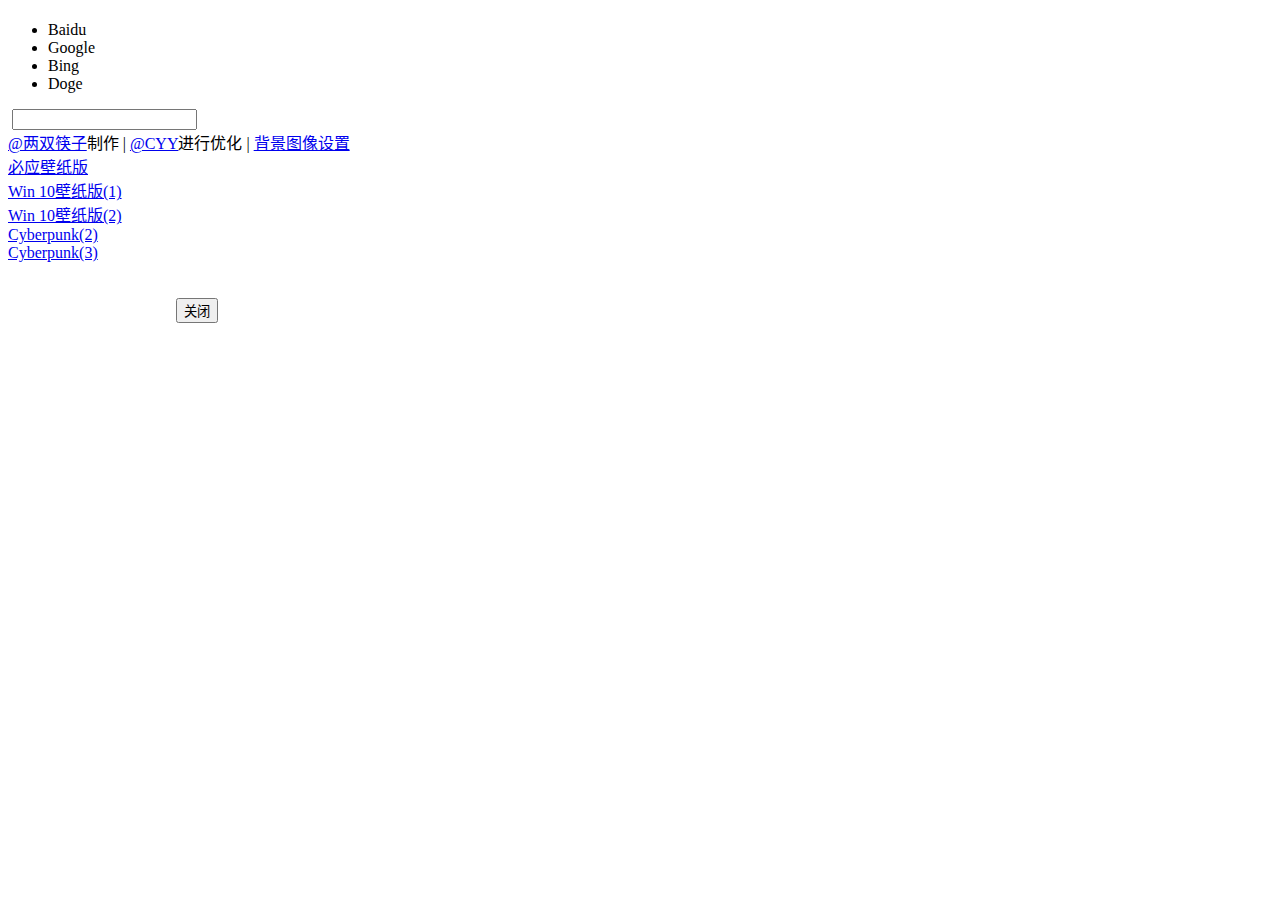
==== cyberpunk-1.html @ d558c47f "Update cyberpunk-1.html" ====
<!DOCTYPE html>
<html lang="zh-cn">
<head>
    <meta charset="UTF-8">
    <title>简 · 搜索</title>
    <link rel="icon" href="./img/index-icon.png" type="image/x-icon" />
    <meta name="viewport" content="width=device-width, initial-scale=1.0">
    <link rel="stylesheet" type="text/css" href="./css/style-cyberpunk-1.css">
    <meta name="viewport" content="width=device-width,initial-scale=1.0">
    <meta name="viewport" content="width=device-width, initial-scale=1.0, maximum-scale=1.0, minimum-scale=1.0, user-scalable=no">
    <!-- 百度统计 -->
    <script>
        var _hmt = _hmt || [];
        (function() {
            var hm = document.createElement("script");
            hm.src = "https://hm.baidu.com/hm.js?bc667d9e06cbdd5e053267f81c170cdb";
            var s = document.getElementsByTagName("script")[0]; 
            s.parentNode.insertBefore(hm, s);
        })();
    </script>
    <!-- End-百度统计 -->
    <!-- Global site tag (gtag.js) - Google Analytics -->
    <script async src="https://www.googletagmanager.com/gtag/js?id=G-WSMWPHC2T1"></script>
    <script>
        window.dataLayer = window.dataLayer || [];
        function gtag(){dataLayer.push(arguments);}
        gtag('js', new Date());

        gtag('config', 'G-WSMWPHC2T1');
    </script>
    <!-- End-Google Analytics -->
</head>
<body>
<div class="container">
    <h1 id="timer"><!--简 · 搜索--></h1>
    <ul class="btn-group">
        <li data-logo="baidu">Baidu</li>
        <li data-logo="google">Google</li>
        <li data-logo="bing">Bing</li>
        <li data-logo="doge">Doge</li>
    </ul>
    <div class="input">
        <img src="" id="set">
        <input type="text" id="searchInput" autocomplete="off">
    </div>
</div>

<div class="footer">
    <a href="https://weibo.com/ishuw" target="blank">@两双筷子</a>制作 | <a href="https://cyy.rthe.net" target="blank">@CYY</a>进行优化 | <a href = "javascript:void(0)" onclick = "document.getElementById('light').style.display='block';document.getElementById('fade').style.display='block'">背景图像设置</a></a>
</div>
<div id="light" class="white_content">
	<a href="./">必应壁纸版</a><br>
	<a href="./win10-1">Win 10壁纸版(1)</a><br>
	<a href="./win10-2">Win 10壁纸版(2)</a><br>
	<a href="./cyberpunk-2">Cyberpunk(2)</a><br>
	<a href="./cyberpunk-3">Cyberpunk(3)</a><br>
	<a href=""></a><br>
	<a href=""></a><br>
	<!--<a href = "javascript:void(0)" onclick = "document.getElementById('light').style.display='none';document.getElementById('fade').style.display='none'">关闭</a>-->
	&ensp;&ensp;&ensp;&ensp;&ensp;&ensp;&ensp;&ensp;&ensp;&ensp;&ensp;&ensp;&ensp;&ensp;&ensp;&ensp;&ensp;&ensp;&ensp;&ensp;&ensp;<button onclick="document.getElementById('light').style.display='none';document.getElementById('fade').style.display='none'">关闭</button>
</div> 
<div id="fade" class="black_overlay"></div>

<!--<script type="text/javascript" src="jquery.slim.min.js"></script>-->
<script type="text/javascript" src="./js/zepto-min.js"></script>
<script type="text/javascript" src="./js/script.js"></script>
<script>
	//显示时间
	function showTime() {
		nowtime = new Date();
		hour = nowtime.getHours();//时
		minutes = nowtime.getMinutes(); //分
		//seconds = nowtime.getSeconds(); //秒
		//文字增加空格
		document.getElementById("timer").style = "white-space:pre;";
		//显示时间
		document.getElementById("timer").innerText = p(hour) + ":" + p(minutes) /*+ ":" + p(seconds)*/;
	}
	setInterval("showTime()", 1000);
	//月日时分秒小于10补0
	function p(s) {
		return s < 10 ? '0' + s : s;
	}
</script>

<!-- 心知天气 -->
<div id="tp-weather-widget"></div>
<script>
    (function(a,h,g,f,e,d,c,b){b=function(){d=h.createElement(g);c=h.getElementsByTagName(g)[0];d.src=e;d.charset="utf-8";d.async=1;c.parentNode.insertBefore(d,c)};a["SeniverseWeatherWidgetObject"]=f;a[f]||(a[f]=function(){(a[f].q=a[f].q||[]).push(arguments)});a[f].l=+new Date();if(a.attachEvent){a.attachEvent("onload",b)}else{a.addEventListener("load",b,false)}}(window,document,"script","SeniverseWeatherWidget","//cdn.sencdn.com/widget2/static/js/bundle.js?t="+parseInt((new Date().getTime() / 100000000).toString(),10)));
    window.SeniverseWeatherWidget('show', {
        flavor: "bubble", //bubble or slim
        location: "WX4FBXXFKE4F",
        geolocation: true,
    	language: "auto",
    	unit: "c",
    	theme: "auto",
    	token: "93ca93c8-a4a6-4a83-a8a9-823f1900a7cf",
    	hover: "enabled",
    	container: "tp-weather-widget"
    })
</script>
<!-- End-心知天气 -->
</body>
</html>
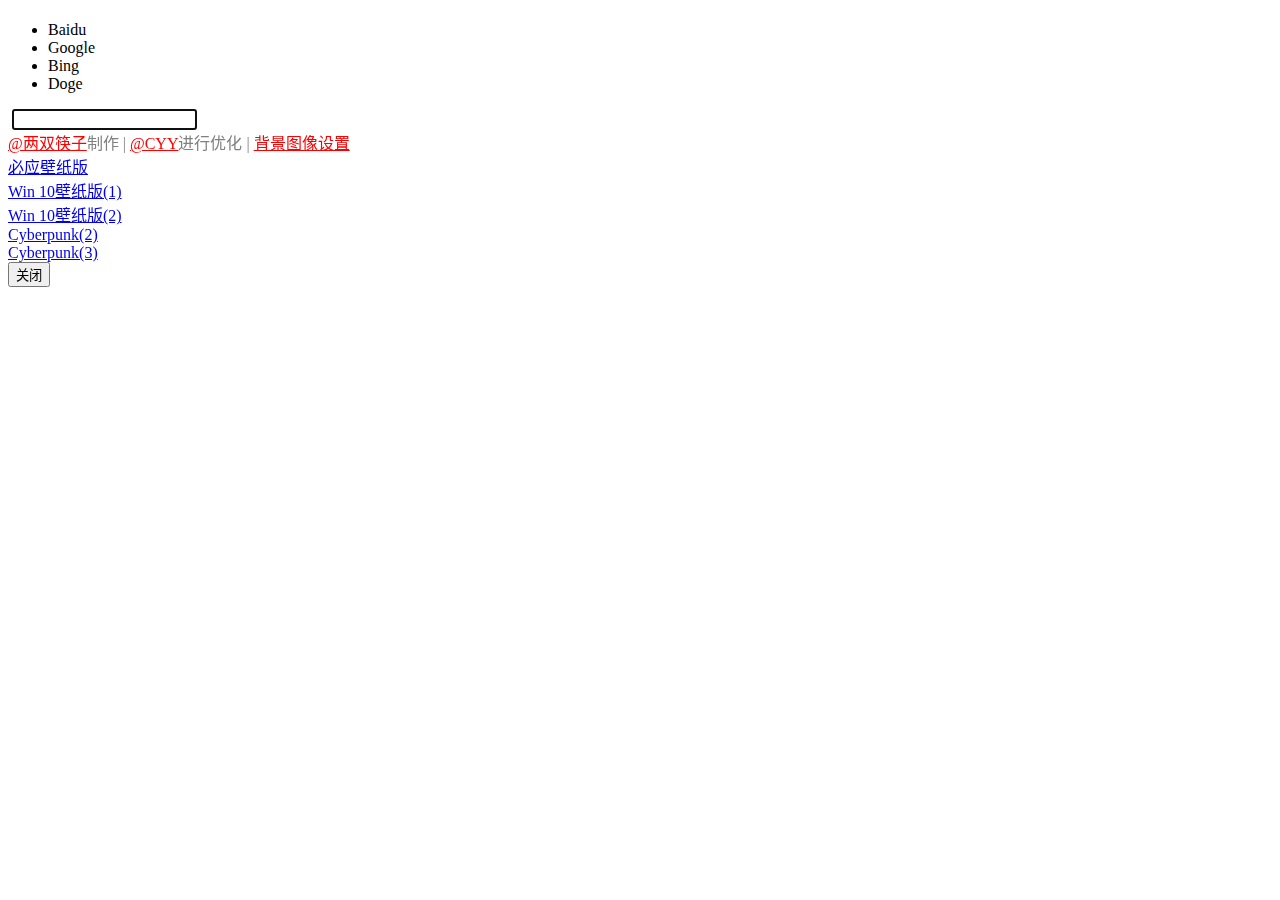
==== commit 7f1da941: "Update cyberpunk-1.html" ====
--- a/cyberpunk-1.html
+++ b/cyberpunk-1.html
@@ -5,9 +5,11 @@
     <title>简 · 搜索</title>
     <link rel="icon" href="./img/index-icon.png" type="image/x-icon" />
     <meta name="viewport" content="width=device-width, initial-scale=1.0">
-    <link rel="stylesheet" type="text/css" href="./css/style-cyberpunk-1.css">
     <meta name="viewport" content="width=device-width,initial-scale=1.0">
     <meta name="viewport" content="width=device-width, initial-scale=1.0, maximum-scale=1.0, minimum-scale=1.0, user-scalable=no">
+    <link rel="stylesheet" href="./css/basic.css">
+    <link rel="stylesheet" href="./css/style-cyberpunk-1.css">
+    <link rel="stylesheet" href="./js/Waves/waves.min.css">
     <!-- 百度统计 -->
     <script>
         var _hmt = _hmt || [];
@@ -18,7 +20,7 @@
             s.parentNode.insertBefore(hm, s);
         })();
     </script>
-    <!-- End-百度统计 -->
+    <!-- End 百度统计 -->
     <!-- Global site tag (gtag.js) - Google Analytics -->
     <script async src="https://www.googletagmanager.com/gtag/js?id=G-WSMWPHC2T1"></script>
     <script>
@@ -28,7 +30,19 @@
 
         gtag('config', 'G-WSMWPHC2T1');
     </script>
-    <!-- End-Google Analytics -->
+    <!-- End Google Analytics -->
+    <!-- Cloudflare Web Analytics --><!--
+    <script defer src='https://static.cloudflareinsights.com/beacon.min.js' data-cf-beacon='{"token": "14e57e20d0ed48e2b9dbc5de9f9d52f9", "spa": true}'></script>
+    --><!-- End Cloudflare Web Analytics -->
+    <!-- Microsoft Clarity --><!--
+    <script type="text/javascript">
+        (function(c,l,a,r,i,t,y){
+            c[a]=c[a]||function(){(c[a].q=c[a].q||[]).push(arguments)};
+            t=l.createElement(r);t.async=1;t.src="https://www.clarity.ms/tag/"+i;
+            y=l.getElementsByTagName(r)[0];y.parentNode.insertBefore(t,y);
+        })(window, document, "clarity", "script", "6bbpg0iexw");
+    </script>-->
+    <!-- End Microsoft Clarity -->
 </head>
 <body>
 <div class="container">
@@ -41,7 +55,7 @@
     </ul>
     <div class="input">
         <img src="" id="set">
-        <input type="text" id="searchInput" autocomplete="off">
+        <input type="text" id="searchInput" autocomplete="off" autofocus="autofocus">
     </div>
 </div>
 
@@ -54,16 +68,16 @@
 	<a href="./win10-2">Win 10壁纸版(2)</a><br>
 	<a href="./cyberpunk-2">Cyberpunk(2)</a><br>
 	<a href="./cyberpunk-3">Cyberpunk(3)</a><br>
-	<a href=""></a><br>
-	<a href=""></a><br>
 	<!--<a href = "javascript:void(0)" onclick = "document.getElementById('light').style.display='none';document.getElementById('fade').style.display='none'">关闭</a>-->
-	&ensp;&ensp;&ensp;&ensp;&ensp;&ensp;&ensp;&ensp;&ensp;&ensp;&ensp;&ensp;&ensp;&ensp;&ensp;&ensp;&ensp;&ensp;&ensp;&ensp;&ensp;<button onclick="document.getElementById('light').style.display='none';document.getElementById('fade').style.display='none'">关闭</button>
+	<button class="close" onclick="document.getElementById('light').style.display='none';document.getElementById('fade').style.display='none'">关闭</button>
 </div> 
 <div id="fade" class="black_overlay"></div>
 
 <!--<script type="text/javascript" src="jquery.slim.min.js"></script>-->
 <script type="text/javascript" src="./js/zepto-min.js"></script>
+<script type="text/javascript" src="./js/Waves/waves.min.js"></script>
 <script type="text/javascript" src="./js/script.js"></script>
+<script type="text/javascript" src="./js/console.js"></script>
 <script>
 	//显示时间
 	function showTime() {
--- a/css/style-cyberpunk-1.css
+++ b/css/style-cyberpunk-1.css
@@ -0,0 +1,15 @@
+body {
+    /*background: #f4f4f4;*/
+    background-image: url(https://cdn.jsdelivr.net/gh/CYYHH3/CSearch@main/img/cyberpunk-1.png);
+    /*background-image: url(../img/cyberpunk-1.png);*/
+}
+.footer {
+    color: gray/*#a0a0a0*/;
+    /*text-shadow: 0px 0px 6px #000000/*black*/;
+}
+.footer a {
+    color: red/*#666*/;
+}
+.footer a:hover {
+    color: gray;
+}
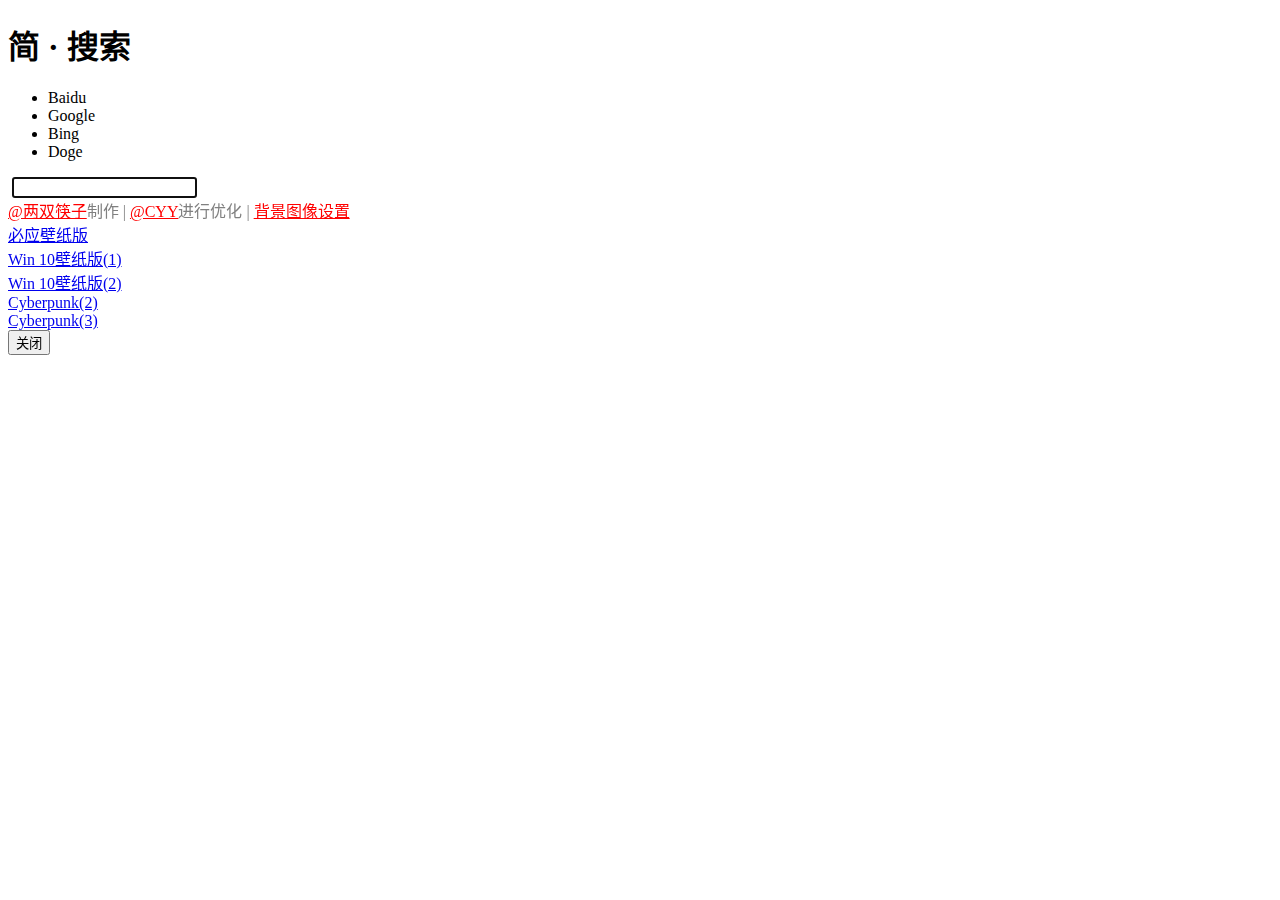
==== commit 07e57d3d: "Update cyberpunk-1.html" ====
--- a/cyberpunk-1.html
+++ b/cyberpunk-1.html
@@ -2,6 +2,7 @@
 <html lang="zh-cn">
 <head>
     <meta charset="UTF-8">
+    <link ref="dns-prefetch" href="https://cdn.jsdelivr.net">
     <title>简 · 搜索</title>
     <link rel="icon" href="./img/index-icon.png" type="image/x-icon" />
     <meta name="viewport" content="width=device-width, initial-scale=1.0">
@@ -46,7 +47,7 @@
 </head>
 <body>
 <div class="container">
-    <h1 id="timer"><!--简 · 搜索--></h1>
+    <h1 id="timer">简 · 搜索</h1>
     <ul class="btn-group">
         <li data-logo="baidu">Baidu</li>
         <li data-logo="google">Google</li>
@@ -73,6 +74,10 @@
 </div> 
 <div id="fade" class="black_overlay"></div>
 
+<!-- 心知天气 -->
+<div id="tp-weather-widget"></div>
+<!-- End-心知天气 -->
+
 <!--<script type="text/javascript" src="jquery.slim.min.js"></script>-->
 <script type="text/javascript" src="./js/zepto-min.js"></script>
 <script type="text/javascript" src="./js/Waves/waves.min.js"></script>
@@ -96,23 +101,5 @@
 		return s < 10 ? '0' + s : s;
 	}
 </script>
-
-<!-- 心知天气 -->
-<div id="tp-weather-widget"></div>
-<script>
-    (function(a,h,g,f,e,d,c,b){b=function(){d=h.createElement(g);c=h.getElementsByTagName(g)[0];d.src=e;d.charset="utf-8";d.async=1;c.parentNode.insertBefore(d,c)};a["SeniverseWeatherWidgetObject"]=f;a[f]||(a[f]=function(){(a[f].q=a[f].q||[]).push(arguments)});a[f].l=+new Date();if(a.attachEvent){a.attachEvent("onload",b)}else{a.addEventListener("load",b,false)}}(window,document,"script","SeniverseWeatherWidget","//cdn.sencdn.com/widget2/static/js/bundle.js?t="+parseInt((new Date().getTime() / 100000000).toString(),10)));
-    window.SeniverseWeatherWidget('show', {
-        flavor: "bubble", //bubble or slim
-        location: "WX4FBXXFKE4F",
-        geolocation: true,
-    	language: "auto",
-    	unit: "c",
-    	theme: "auto",
-    	token: "93ca93c8-a4a6-4a83-a8a9-823f1900a7cf",
-    	hover: "enabled",
-    	container: "tp-weather-widget"
-    })
-</script>
-<!-- End-心知天气 -->
 </body>
 </html>
